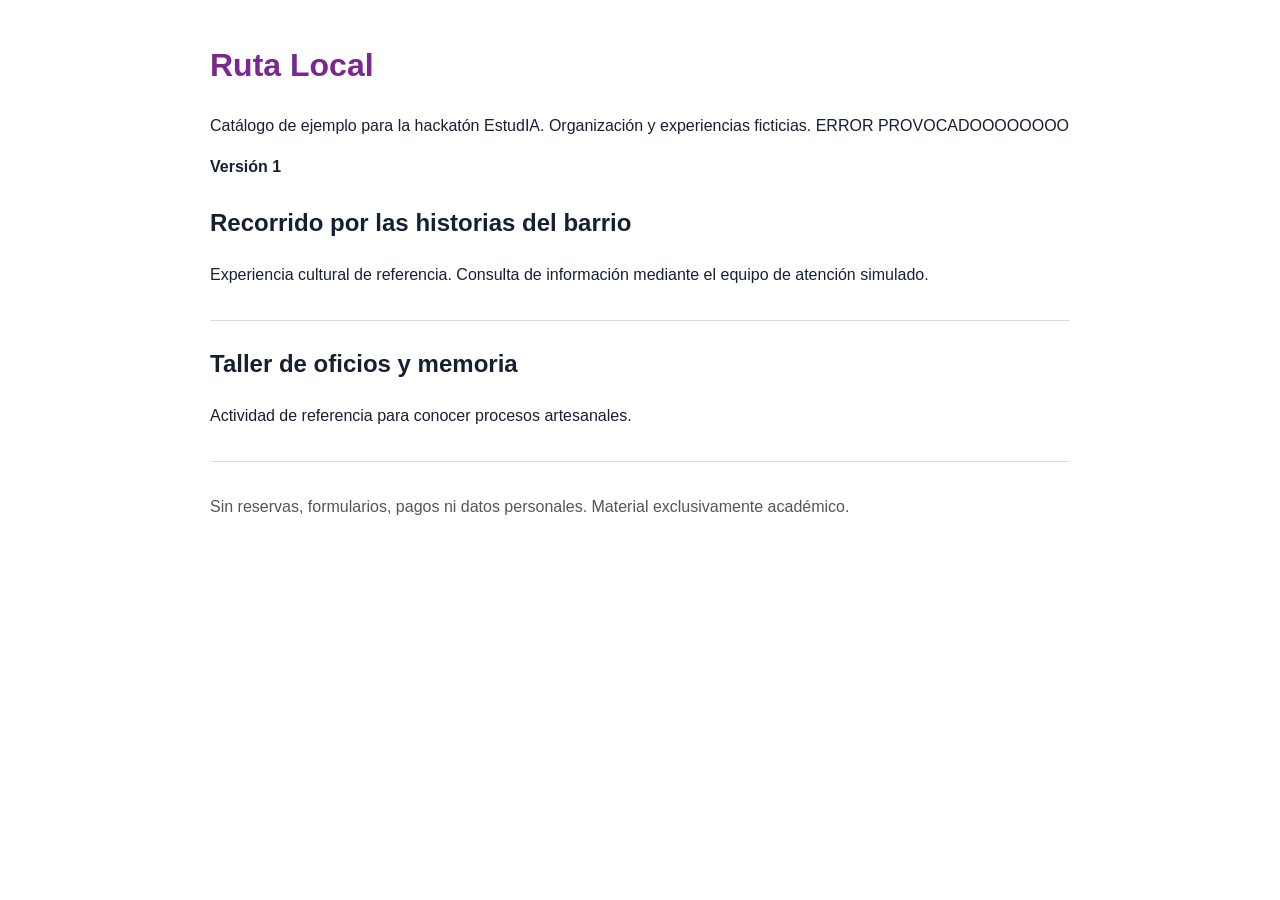
==== index.html @ 36ea6a17 "Add error message to catalog description Added an error message to the catalog description." ====
<!doctype html><html lang="es"><head><meta charset="utf-8"><meta name="viewport" content="width=device-width, initial-scale=1"><title>Ruta Local - Catálogo ficticio</title><link rel="stylesheet" href="styles.css"></head><body><h1>Ruta Local</h1><p>Catálogo de ejemplo para la hackatón EstudIA. Organización y experiencias ficticias. ERROR PROVOCADOOOOOOOO</p><p><strong>Versión 1</strong></p><article><h2>Recorrido por las historias del barrio</h2><p>Experiencia cultural de referencia. Consulta de información mediante el equipo de atención simulado.</p></article><article><h2>Taller de oficios y memoria</h2><p>Actividad de referencia para conocer procesos artesanales.</p></article><footer>Sin reservas, formularios, pagos ni datos personales. Material exclusivamente académico.</footer></body></html>
---- styles.css ----
body{font-family:Arial,sans-serif;max-width:860px;margin:40px auto;padding:0 24px;color:#172033;line-height:1.6}h1{color:#7b2691}article{margin:24px 0;padding-bottom:16px;border-bottom:1px solid #ddd}footer{margin-top:32px;color:#555}
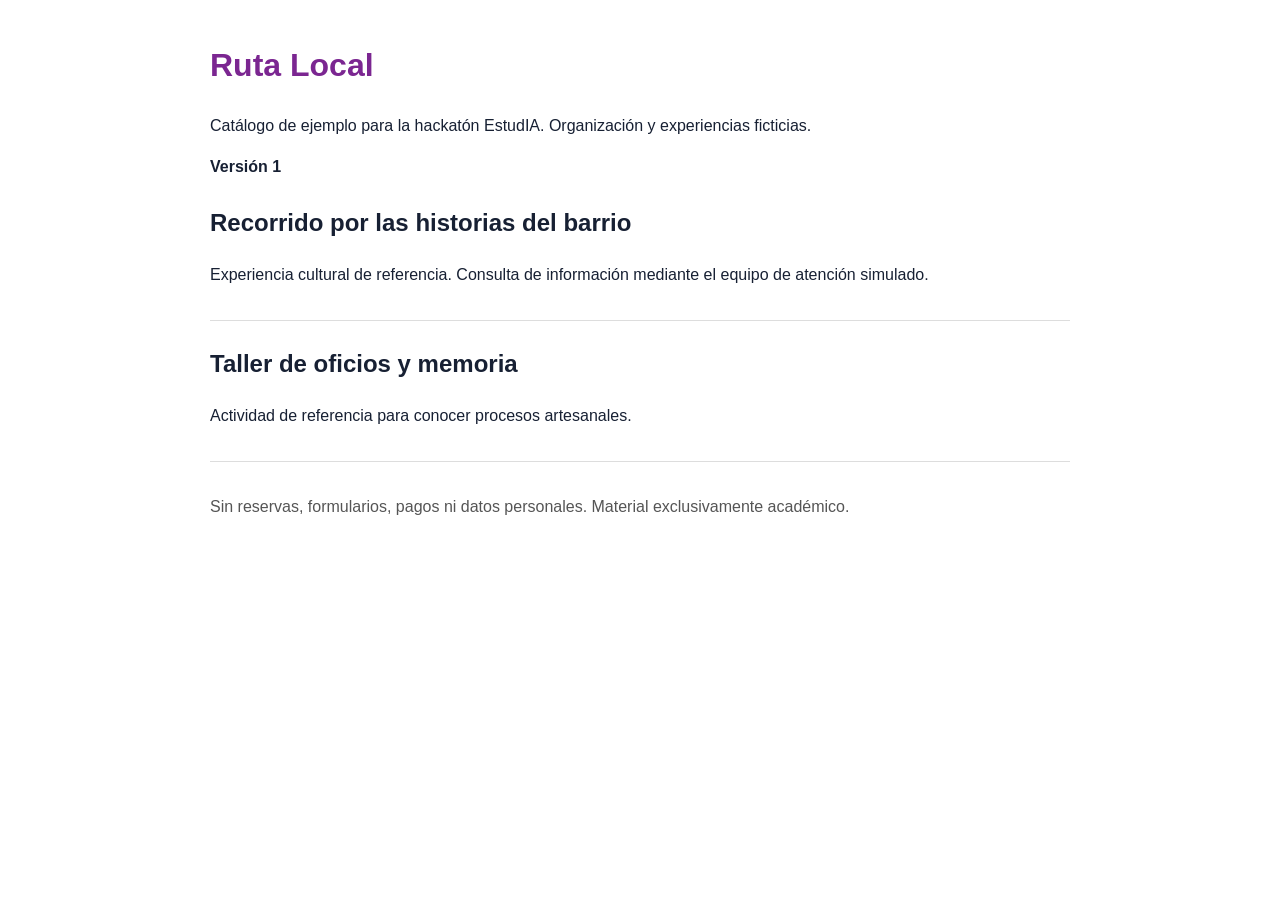
==== commit 26fa8481: "Add files via upload" ====
--- a/index.html
+++ b/index.html
@@ -1 +1 @@
-<!doctype html><html lang="es"><head><meta charset="utf-8"><meta name="viewport" content="width=device-width, initial-scale=1"><title>Ruta Local - Catálogo ficticio</title><link rel="stylesheet" href="styles.css"></head><body><h1>Ruta Local</h1><p>Catálogo de ejemplo para la hackatón EstudIA. Organización y experiencias ficticias. ERROR PROVOCADOOOOOOOO</p><p><strong>Versión 1</strong></p><article><h2>Recorrido por las historias del barrio</h2><p>Experiencia cultural de referencia. Consulta de información mediante el equipo de atención simulado.</p></article><article><h2>Taller de oficios y memoria</h2><p>Actividad de referencia para conocer procesos artesanales.</p></article><footer>Sin reservas, formularios, pagos ni datos personales. Material exclusivamente académico.</footer></body></html>
+<!doctype html><html lang="es"><head><meta charset="utf-8"><meta name="viewport" content="width=device-width, initial-scale=1"><title>Ruta Local - Catálogo ficticio</title><link rel="stylesheet" href="styles.css"></head><body><h1>Ruta Local</h1><p>Catálogo de ejemplo para la hackatón EstudIA. Organización y experiencias ficticias.</p><p><strong>Versión 1</strong></p><article><h2>Recorrido por las historias del barrio</h2><p>Experiencia cultural de referencia. Consulta de información mediante el equipo de atención simulado.</p></article><article><h2>Taller de oficios y memoria</h2><p>Actividad de referencia para conocer procesos artesanales.</p></article><footer>Sin reservas, formularios, pagos ni datos personales. Material exclusivamente académico.</footer></body></html>
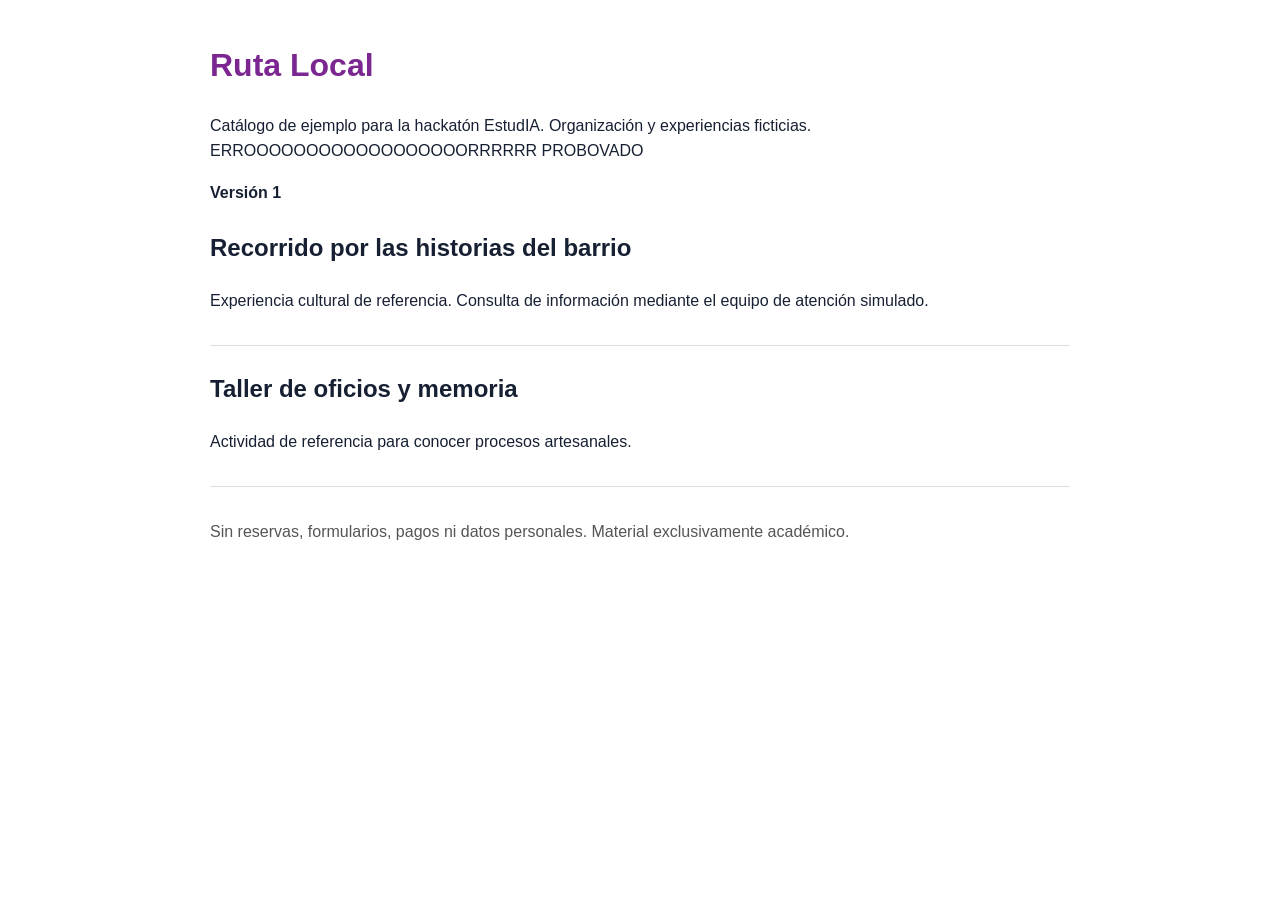
==== commit 195050e6: "Update catalog description with error message Added error message to the catalog description." ====
--- a/index.html
+++ b/index.html
@@ -1 +1 @@
-<!doctype html><html lang="es"><head><meta charset="utf-8"><meta name="viewport" content="width=device-width, initial-scale=1"><title>Ruta Local - Catálogo ficticio</title><link rel="stylesheet" href="styles.css"></head><body><h1>Ruta Local</h1><p>Catálogo de ejemplo para la hackatón EstudIA. Organización y experiencias ficticias.</p><p><strong>Versión 1</strong></p><article><h2>Recorrido por las historias del barrio</h2><p>Experiencia cultural de referencia. Consulta de información mediante el equipo de atención simulado.</p></article><article><h2>Taller de oficios y memoria</h2><p>Actividad de referencia para conocer procesos artesanales.</p></article><footer>Sin reservas, formularios, pagos ni datos personales. Material exclusivamente académico.</footer></body></html>
+<!doctype html><html lang="es"><head><meta charset="utf-8"><meta name="viewport" content="width=device-width, initial-scale=1"><title>Ruta Local - Catálogo ficticio</title><link rel="stylesheet" href="styles.css"></head><body><h1>Ruta Local</h1><p>Catálogo de ejemplo para la hackatón EstudIA. Organización y experiencias ficticias. ERROOOOOOOOOOOOOOOOOORRRRRR PROBOVADO</p><p><strong>Versión 1</strong></p><article><h2>Recorrido por las historias del barrio</h2><p>Experiencia cultural de referencia. Consulta de información mediante el equipo de atención simulado.</p></article><article><h2>Taller de oficios y memoria</h2><p>Actividad de referencia para conocer procesos artesanales.</p></article><footer>Sin reservas, formularios, pagos ni datos personales. Material exclusivamente académico.</footer></body></html>
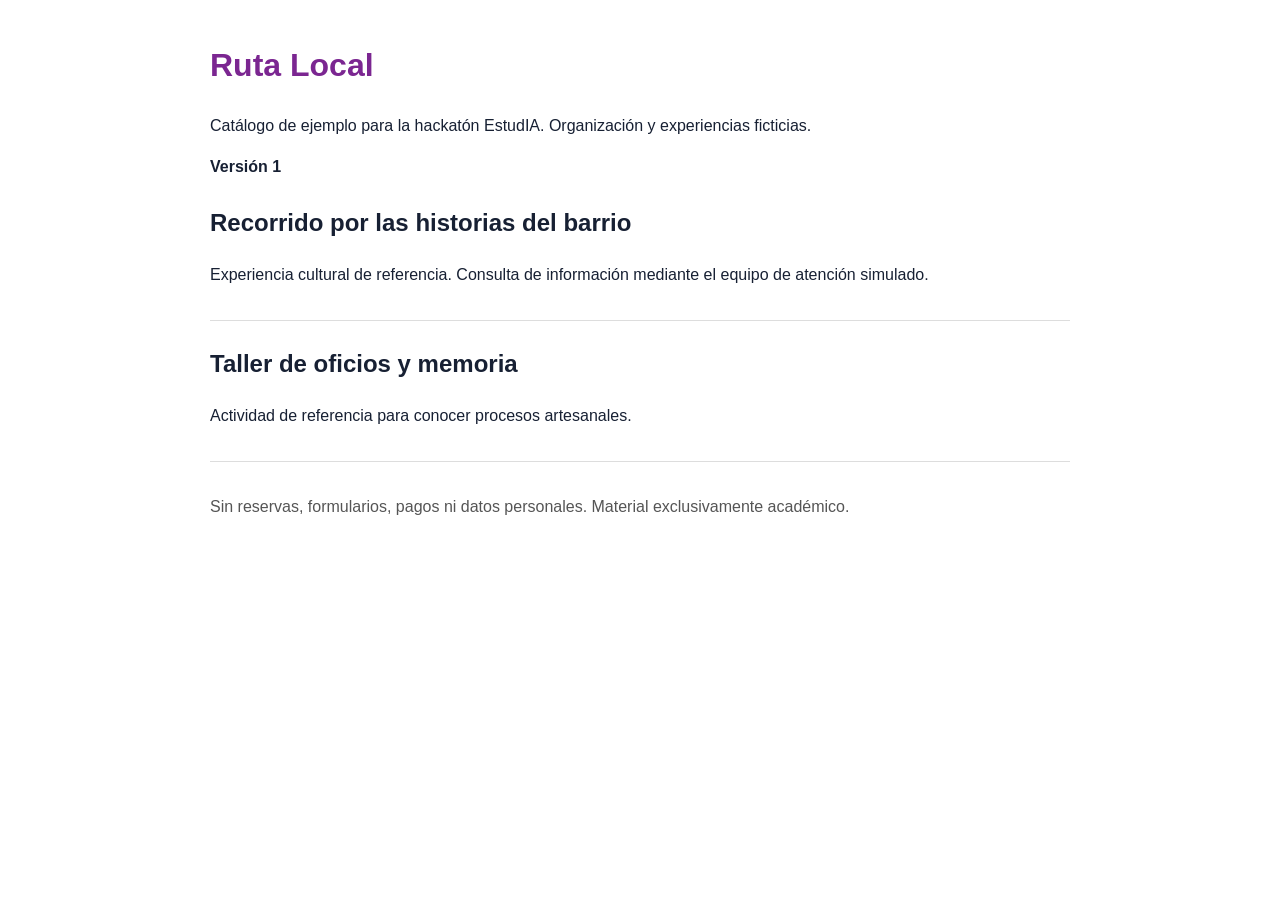
==== commit 63015d40: "Revert "Update catalog description with error message" This reverts commit 195050e625a6625becb4083a2" ====
--- a/index.html
+++ b/index.html
@@ -1 +1 @@
-<!doctype html><html lang="es"><head><meta charset="utf-8"><meta name="viewport" content="width=device-width, initial-scale=1"><title>Ruta Local - Catálogo ficticio</title><link rel="stylesheet" href="styles.css"></head><body><h1>Ruta Local</h1><p>Catálogo de ejemplo para la hackatón EstudIA. Organización y experiencias ficticias. ERROOOOOOOOOOOOOOOOOORRRRRR PROBOVADO</p><p><strong>Versión 1</strong></p><article><h2>Recorrido por las historias del barrio</h2><p>Experiencia cultural de referencia. Consulta de información mediante el equipo de atención simulado.</p></article><article><h2>Taller de oficios y memoria</h2><p>Actividad de referencia para conocer procesos artesanales.</p></article><footer>Sin reservas, formularios, pagos ni datos personales. Material exclusivamente académico.</footer></body></html>
+<!doctype html><html lang="es"><head><meta charset="utf-8"><meta name="viewport" content="width=device-width, initial-scale=1"><title>Ruta Local - Catálogo ficticio</title><link rel="stylesheet" href="styles.css"></head><body><h1>Ruta Local</h1><p>Catálogo de ejemplo para la hackatón EstudIA. Organización y experiencias ficticias.</p><p><strong>Versión 1</strong></p><article><h2>Recorrido por las historias del barrio</h2><p>Experiencia cultural de referencia. Consulta de información mediante el equipo de atención simulado.</p></article><article><h2>Taller de oficios y memoria</h2><p>Actividad de referencia para conocer procesos artesanales.</p></article><footer>Sin reservas, formularios, pagos ni datos personales. Material exclusivamente académico.</footer></body></html>
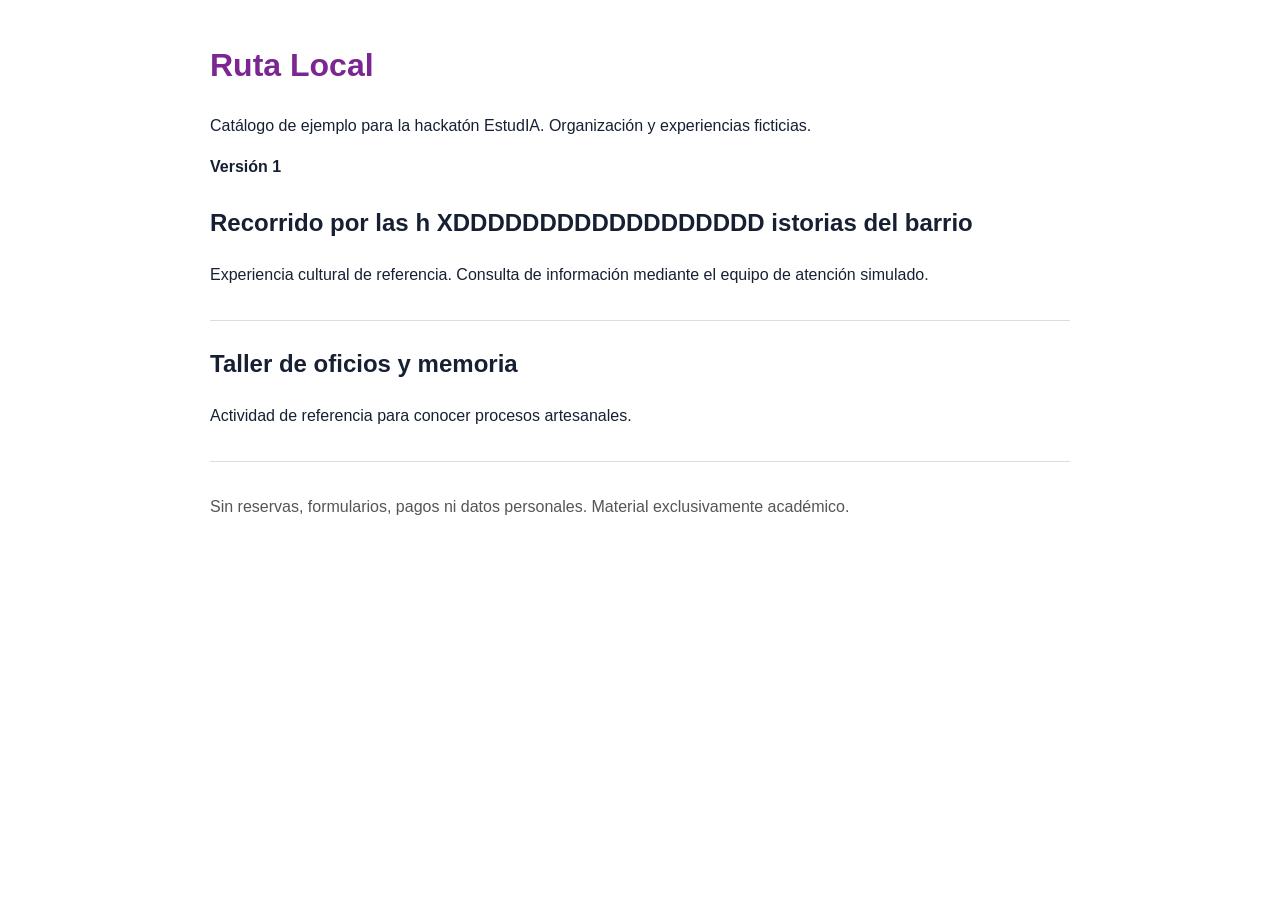
==== commit e53f5a57: "Update index.html" ====
--- a/index.html
+++ b/index.html
@@ -1 +1 @@
-<!doctype html><html lang="es"><head><meta charset="utf-8"><meta name="viewport" content="width=device-width, initial-scale=1"><title>Ruta Local - Catálogo ficticio</title><link rel="stylesheet" href="styles.css"></head><body><h1>Ruta Local</h1><p>Catálogo de ejemplo para la hackatón EstudIA. Organización y experiencias ficticias.</p><p><strong>Versión 1</strong></p><article><h2>Recorrido por las historias del barrio</h2><p>Experiencia cultural de referencia. Consulta de información mediante el equipo de atención simulado.</p></article><article><h2>Taller de oficios y memoria</h2><p>Actividad de referencia para conocer procesos artesanales.</p></article><footer>Sin reservas, formularios, pagos ni datos personales. Material exclusivamente académico.</footer></body></html>
+<!doctype html><html lang="es"><head><meta charset="utf-8"><meta name="viewport" content="width=device-width, initial-scale=1"><title>Ruta Local - Catálogo holaaaaaaaa xddd ficticio</title><link rel="stylesheet" href="styles.css"></head><body><h1>Ruta Local</h1><p>Catálogo de ejemplo para la hackatón EstudIA. Organización y experiencias ficticias.</p><p><strong>Versión 1</strong></p><article><h2>Recorrido por las h XDDDDDDDDDDDDDDDDDD istorias del barrio</h2><p>Experiencia cultural de referencia. Consulta de información mediante el equipo de atención simulado.</p></article><article><h2>Taller de oficios y memoria</h2><p>Actividad de referencia para conocer procesos artesanales.</p></article><footer>Sin reservas, formularios, pagos ni datos personales. Material exclusivamente académico.</footer></body></html>
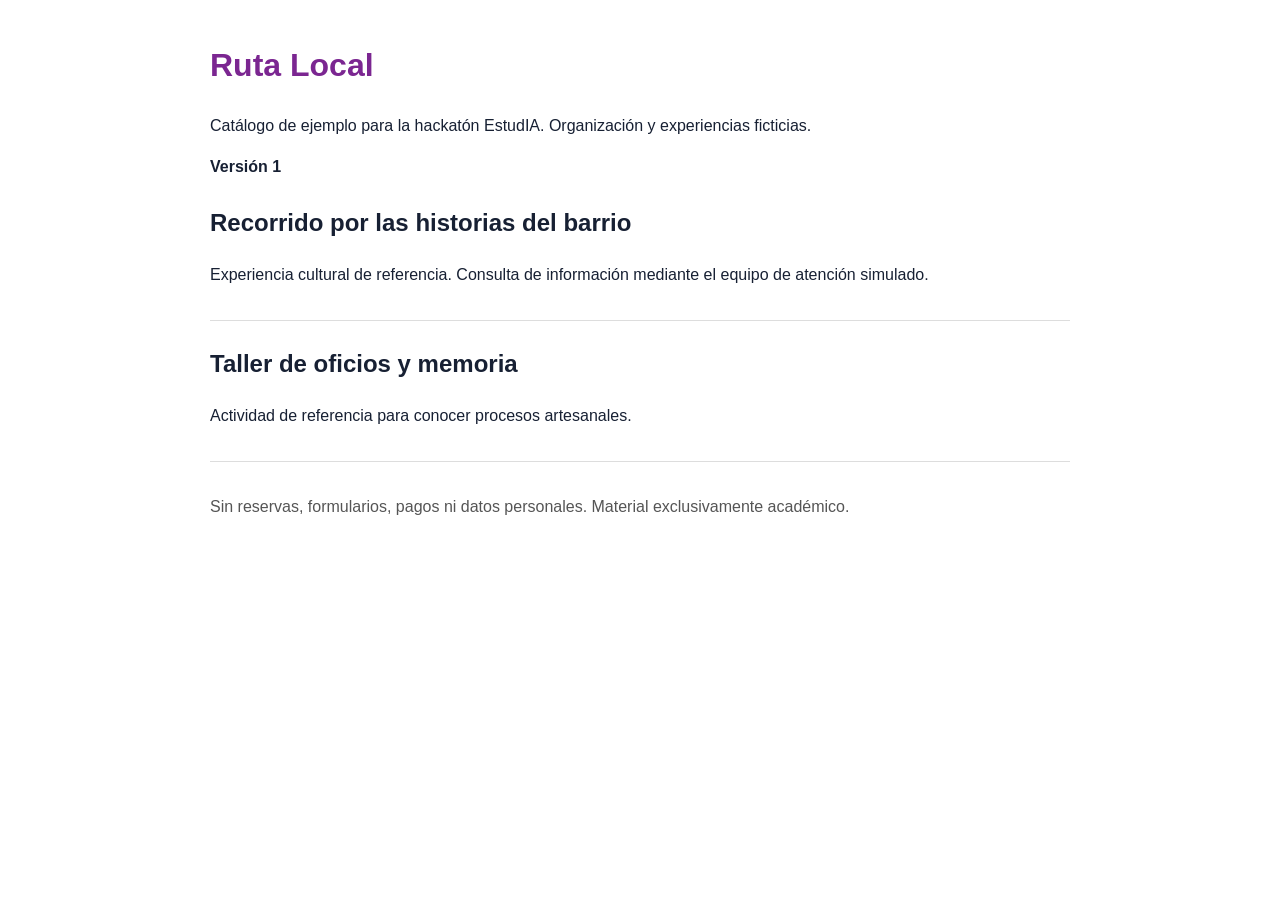
==== commit 418ce6ae: "Update index.html" ====
--- a/index.html
+++ b/index.html
@@ -1 +1 @@
-<!doctype html><html lang="es"><head><meta charset="utf-8"><meta name="viewport" content="width=device-width, initial-scale=1"><title>Ruta Local - Catálogo holaaaaaaaa xddd ficticio</title><link rel="stylesheet" href="styles.css"></head><body><h1>Ruta Local</h1><p>Catálogo de ejemplo para la hackatón EstudIA. Organización y experiencias ficticias.</p><p><strong>Versión 1</strong></p><article><h2>Recorrido por las h XDDDDDDDDDDDDDDDDDD istorias del barrio</h2><p>Experiencia cultural de referencia. Consulta de información mediante el equipo de atención simulado.</p></article><article><h2>Taller de oficios y memoria</h2><p>Actividad de referencia para conocer procesos artesanales.</p></article><footer>Sin reservas, formularios, pagos ni datos personales. Material exclusivamente académico.</footer></body></html>
+<!doctype html><html lang="es"><head><meta charset="utf-8"><meta name="viewport" content="width=device-width, initial-scale=1"><title>Ruta Local - Catálogo holaaaaaaaa xddd ficticio</title><link rel="stylesheet" href="styles.css"></head><body><h1>Ruta Local</h1><p>Catálogo de ejemplo para la hackatón EstudIA. Organización y experiencias ficticias.</p><p><strong>Versión 1</strong></p><article><h2>Recorrido por las historias del barrio</h2><p>Experiencia cultural de referencia. Consulta de información mediante el equipo de atención simulado.</p></article><article><h2>Taller de oficios y memoria</h2><p>Actividad de referencia para conocer procesos artesanales.</p></article><footer>Sin reservas, formularios, pagos ni datos personales. Material exclusivamente académico.</footer></body></html>
